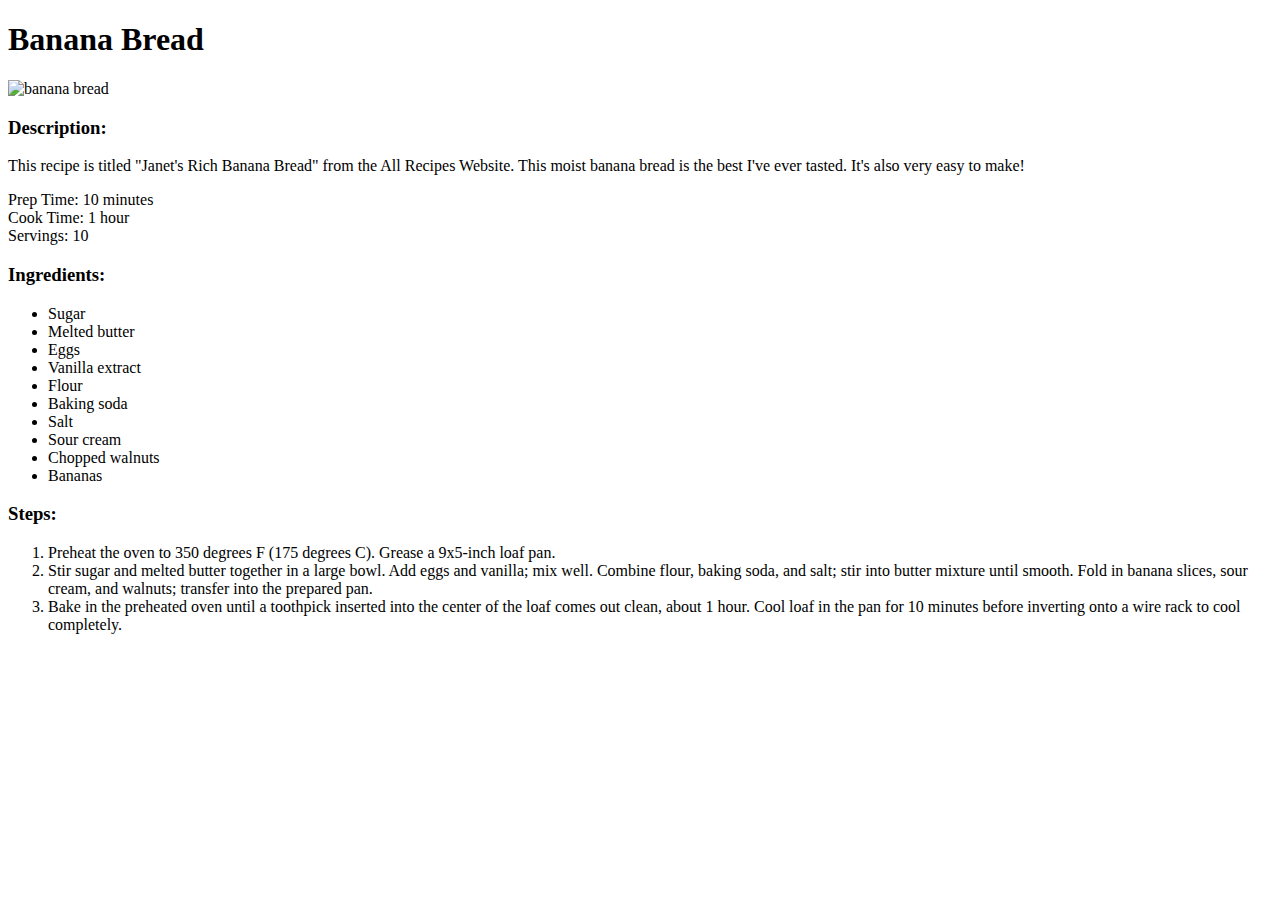
==== recipes/bananabread.html @ 4d7d2c69 "Add bananabread.html" ====
<!DOCTYPE html>
<html lang="en">
<head>
    <meta charset="UTF-8">
    <meta name="viewport" content="width=device-width, initial-scale=1.0">
    <title>Banana Bread</title>
</head>
<body>
    <h1>Banana Bread</h1>
    <img src="../img/bananabread.jpg" alt="banana bread">
    <h3>Description:</h3>
        <p>This recipe is titled "Janet's Rich Banana Bread" from the All Recipes Website.  This moist banana bread is the best I've ever tasted.  It's also very easy to make!</p>
        <p>Prep Time: 10 minutes<br>Cook Time: 1 hour<br>Servings: 10</p>
    <h3>Ingredients:</h3>
        <ul>
            <li>Sugar</li>
            <li>Melted butter</li>
            <li>Eggs</li>
            <li>Vanilla extract</li>
            <li>Flour</li>
            <li>Baking soda</li>
            <li>Salt</li>
            <li>Sour cream</li>
            <li>Chopped walnuts</li>
            <li>Bananas</li>
        </ul>
    <h3>Steps:</h3>
        <ol>
            <li>Preheat the oven to 350 degrees F (175 degrees C). Grease a 9x5-inch loaf pan.</li>
            <li>Stir sugar and melted butter together in a large bowl. Add eggs and vanilla; mix well. Combine flour, baking soda, and salt; stir into butter mixture until smooth. Fold in banana slices, sour cream, and walnuts; transfer into the prepared pan.</li>
            <li>Bake in the preheated oven until a toothpick inserted into the center of the loaf comes out clean, about 1 hour. Cool loaf in the pan for 10 minutes before inverting onto a wire rack to cool completely.</li>
        </ol>
</body>
</html>
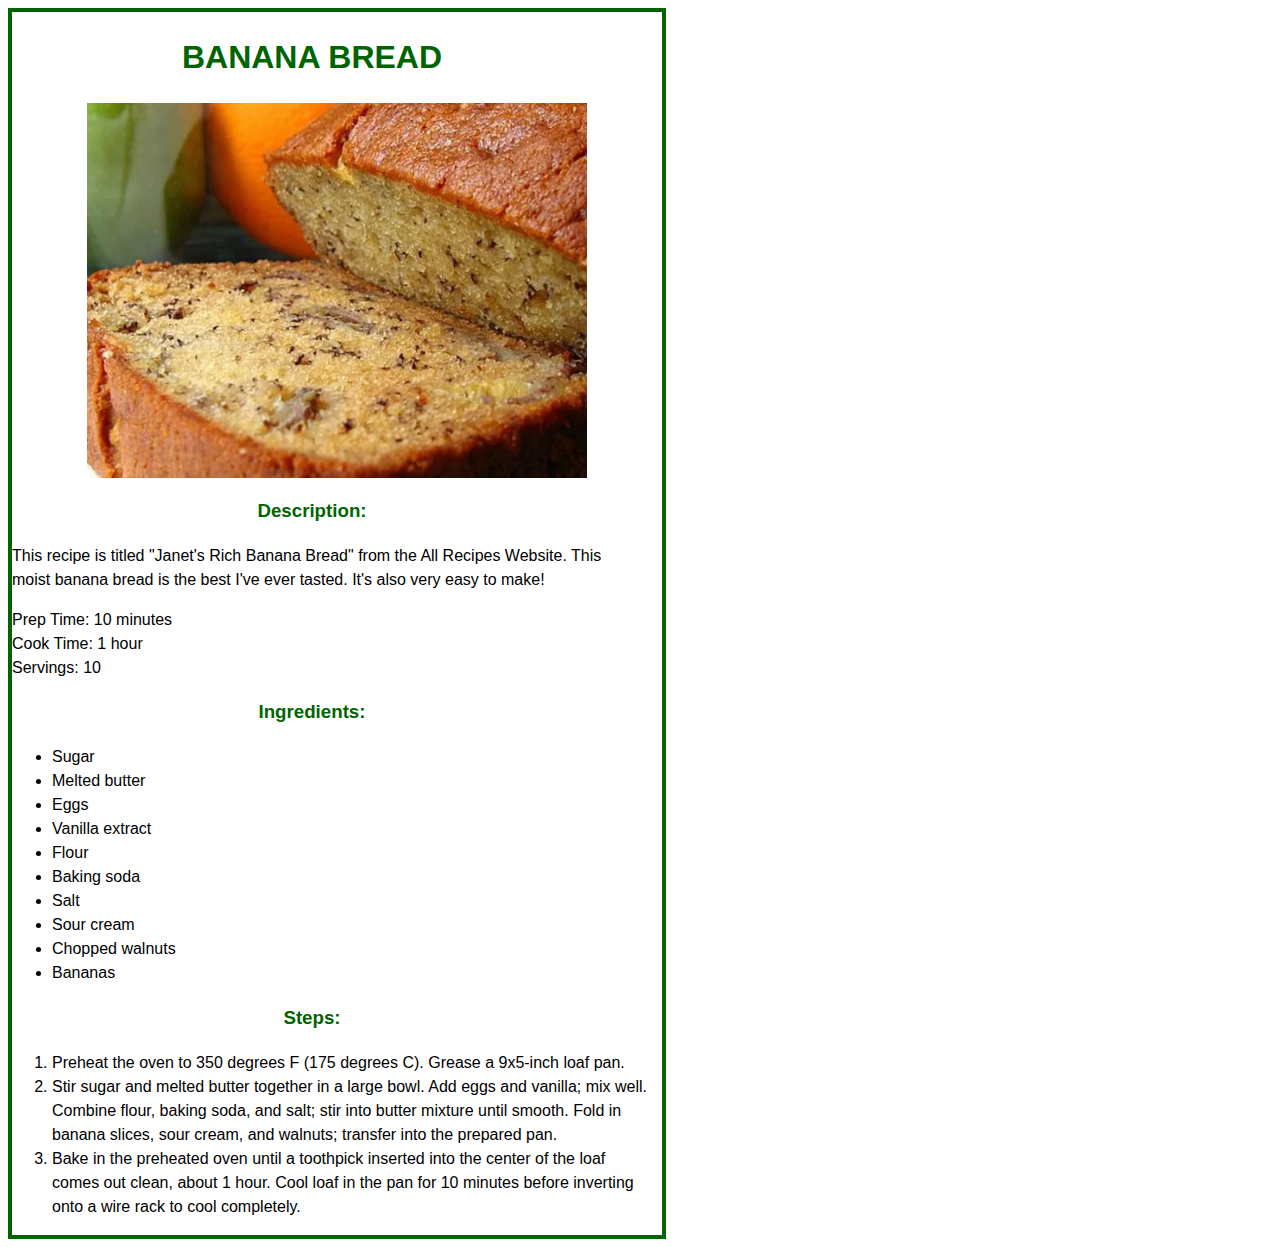
==== commit 02811979: "Implement css" ====
--- a/recipes/bananabread.html
+++ b/recipes/bananabread.html
@@ -4,31 +4,34 @@
     <meta charset="UTF-8">
     <meta name="viewport" content="width=device-width, initial-scale=1.0">
     <title>Banana Bread</title>
+    <link rel="stylesheet" href="../style.css">
 </head>
 <body>
-    <h1>Banana Bread</h1>
-    <img src="../img/bananabread.jpg" alt="banana bread">
-    <h3>Description:</h3>
-        <p>This recipe is titled "Janet's Rich Banana Bread" from the All Recipes Website.  This moist banana bread is the best I've ever tasted.  It's also very easy to make!</p>
-        <p>Prep Time: 10 minutes<br>Cook Time: 1 hour<br>Servings: 10</p>
-    <h3>Ingredients:</h3>
-        <ul>
-            <li>Sugar</li>
-            <li>Melted butter</li>
-            <li>Eggs</li>
-            <li>Vanilla extract</li>
-            <li>Flour</li>
-            <li>Baking soda</li>
-            <li>Salt</li>
-            <li>Sour cream</li>
-            <li>Chopped walnuts</li>
-            <li>Bananas</li>
-        </ul>
-    <h3>Steps:</h3>
-        <ol>
-            <li>Preheat the oven to 350 degrees F (175 degrees C). Grease a 9x5-inch loaf pan.</li>
-            <li>Stir sugar and melted butter together in a large bowl. Add eggs and vanilla; mix well. Combine flour, baking soda, and salt; stir into butter mixture until smooth. Fold in banana slices, sour cream, and walnuts; transfer into the prepared pan.</li>
-            <li>Bake in the preheated oven until a toothpick inserted into the center of the loaf comes out clean, about 1 hour. Cool loaf in the pan for 10 minutes before inverting onto a wire rack to cool completely.</li>
-        </ol>
+    <div class="recipe-card">
+        <h1>Banana Bread</h1>
+        <img src="../img/bananabread.jpg" alt="banana bread">
+        <h3>Description:</h3>
+            <p>This recipe is titled "Janet's Rich Banana Bread" from the All Recipes Website.  This moist banana bread is the best I've ever tasted.  It's also very easy to make!</p>
+            <p>Prep Time: 10 minutes<br>Cook Time: 1 hour<br>Servings: 10</p>
+        <h3>Ingredients:</h3>
+            <ul>
+                <li>Sugar</li>
+                <li>Melted butter</li>
+                <li>Eggs</li>
+                <li>Vanilla extract</li>
+                <li>Flour</li>
+                <li>Baking soda</li>
+                <li>Salt</li>
+                <li>Sour cream</li>
+                <li>Chopped walnuts</li>
+                <li>Bananas</li>
+            </ul>
+        <h3>Steps:</h3>
+            <ol>
+                <li>Preheat the oven to 350 degrees F (175 degrees C). Grease a 9x5-inch loaf pan.</li>
+                <li>Stir sugar and melted butter together in a large bowl. Add eggs and vanilla; mix well. Combine flour, baking soda, and salt; stir into butter mixture until smooth. Fold in banana slices, sour cream, and walnuts; transfer into the prepared pan.</li>
+                <li>Bake in the preheated oven until a toothpick inserted into the center of the loaf comes out clean, about 1 hour. Cool loaf in the pan for 10 minutes before inverting onto a wire rack to cool completely.</li>
+            </ol>
+    </div>
 </body>
 </html>--- a/style.css
+++ b/style.css
@@ -0,0 +1,33 @@
+* {
+    line-height: 1.5;
+    width: 600px;
+}
+
+body {
+    font-family: Verdana, Geneva, Tahoma, sans-serif;
+}
+
+h1 {
+    color: darkgreen;
+    text-align: center;
+    text-transform: uppercase;
+}
+
+img {
+    display: block;
+    height: auto;
+    margin-left: auto;
+    margin-right: auto;
+    width: 500px;
+}
+
+.recipe-card {
+    border: 4px solid darkgreen;
+    text-align: left;
+    width: 650px;
+}
+
+.recipe-card h3 {
+    color: darkgreen;
+    text-align: center;
+}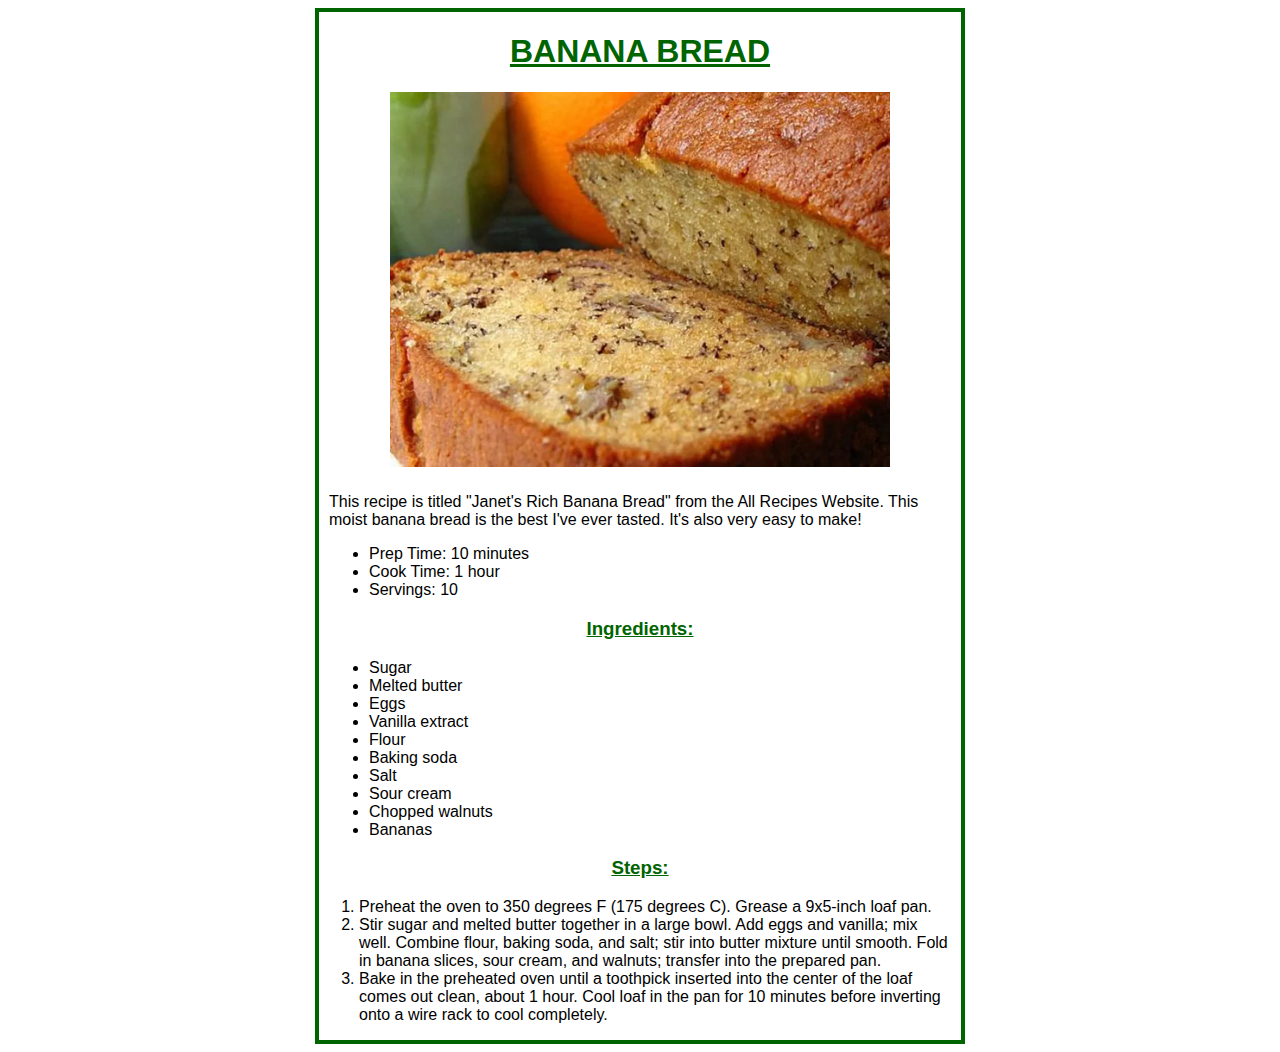
==== commit 56e0e812: "Implement more css/box" ====
--- a/recipes/bananabread.html
+++ b/recipes/bananabread.html
@@ -10,28 +10,39 @@
     <div class="recipe-card">
         <h1>Banana Bread</h1>
         <img src="../img/bananabread.jpg" alt="banana bread">
-        <h3>Description:</h3>
+        <div class="description">
             <p>This recipe is titled "Janet's Rich Banana Bread" from the All Recipes Website.  This moist banana bread is the best I've ever tasted.  It's also very easy to make!</p>
-            <p>Prep Time: 10 minutes<br>Cook Time: 1 hour<br>Servings: 10</p>
+            <div class="times">
+                <ul>
+                    <li>Prep Time: 10 minutes</li>
+                    <li>Cook Time: 1 hour</li>
+                    <li>Servings: 10</li>
+                </ul>
+            </div>
+        </div>
         <h3>Ingredients:</h3>
-            <ul>
-                <li>Sugar</li>
-                <li>Melted butter</li>
-                <li>Eggs</li>
-                <li>Vanilla extract</li>
-                <li>Flour</li>
-                <li>Baking soda</li>
-                <li>Salt</li>
-                <li>Sour cream</li>
-                <li>Chopped walnuts</li>
-                <li>Bananas</li>
-            </ul>
+            <div class="ingredients">
+                <ul>
+                    <li>Sugar</li>
+                    <li>Melted butter</li>
+                    <li>Eggs</li>
+                    <li>Vanilla extract</li>
+                    <li>Flour</li>
+                    <li>Baking soda</li>
+                    <li>Salt</li>
+                    <li>Sour cream</li>
+                    <li>Chopped walnuts</li>
+                    <li>Bananas</li>
+                </ul>
+            </div>
         <h3>Steps:</h3>
-            <ol>
-                <li>Preheat the oven to 350 degrees F (175 degrees C). Grease a 9x5-inch loaf pan.</li>
-                <li>Stir sugar and melted butter together in a large bowl. Add eggs and vanilla; mix well. Combine flour, baking soda, and salt; stir into butter mixture until smooth. Fold in banana slices, sour cream, and walnuts; transfer into the prepared pan.</li>
-                <li>Bake in the preheated oven until a toothpick inserted into the center of the loaf comes out clean, about 1 hour. Cool loaf in the pan for 10 minutes before inverting onto a wire rack to cool completely.</li>
-            </ol>
+            <div class="steps">
+                <ol>
+                    <li>Preheat the oven to 350 degrees F (175 degrees C). Grease a 9x5-inch loaf pan.</li>
+                    <li>Stir sugar and melted butter together in a large bowl. Add eggs and vanilla; mix well. Combine flour, baking soda, and salt; stir into butter mixture until smooth. Fold in banana slices, sour cream, and walnuts; transfer into the prepared pan.</li>
+                    <li>Bake in the preheated oven until a toothpick inserted into the center of the loaf comes out clean, about 1 hour. Cool loaf in the pan for 10 minutes before inverting onto a wire rack to cool completely.</li>
+                </ol>
+            </div>
     </div>
 </body>
 </html>--- a/style.css
+++ b/style.css
@@ -1,6 +1,7 @@
 * {
-    line-height: 1.5;
-    width: 600px;
+    margin-left: auto;
+    margin-right: auto;
+    box-sizing: border-box;
 }
 
 body {
@@ -11,6 +12,7 @@
     color: darkgreen;
     text-align: center;
     text-transform: uppercase;
+    text-decoration: underline;
 }
 
 img {
@@ -21,13 +23,26 @@
     width: 500px;
 }
 
+.description {
+    padding: 10px 10px 0px;
+}
+
+.ingredients {
+    padding-left: 10px;
+}
+
 .recipe-card {
     border: 4px solid darkgreen;
     text-align: left;
     width: 650px;
 }
 
-.recipe-card h3 {
+h3 {
     color: darkgreen;
     text-align: center;
+    text-decoration: underline;
+}
+
+.steps {
+    margin: 10px 10px 10px 0px;
 }